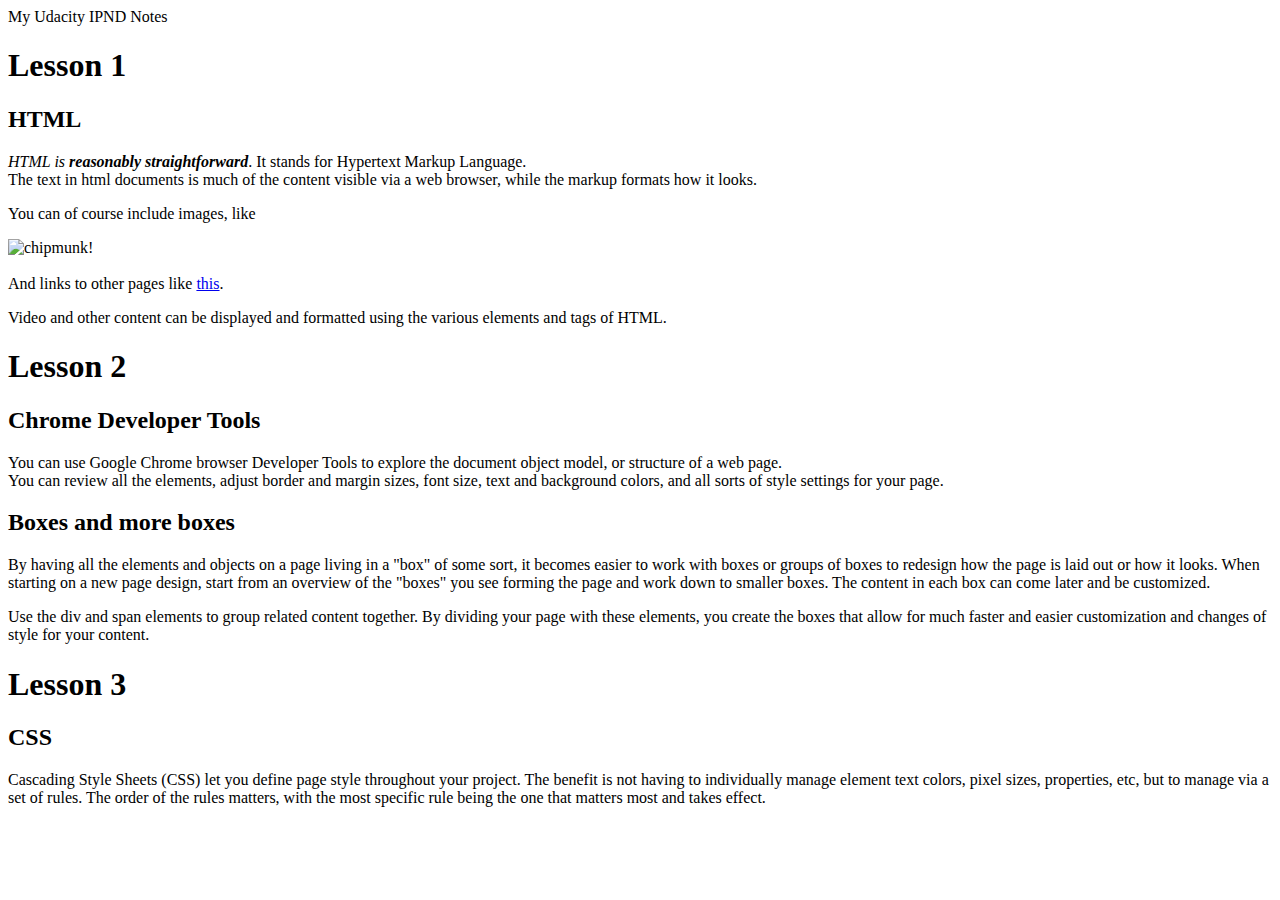
==== stage1/index.html @ 6617db60 "Adding stage1 files" ====
<!-- This is an HTML comment. Comments allow you to communicate with other programmers using
text that will be ignored by the computer! -->
<!DOCTYPE html> <!-- The DOCTYPE tells the browser what kind of document this is (HTML) -->
<head> <!-- The head tag includes important information about the page -->
  <meta charset="UTF-8"> <!-- This line defines something called "character encoding"
  This will allow the browser to display certain characters (such as non-Roman letters) correctly.
  You should include this line in the head of all of your webpages. -->
  <title>Jerry's Notes</title> <!-- This is the title of your page (what appears in the name of a browser tab) -->
  <link rel="stylesheet" href="style.css"> <!-- This line links your CSS stylesheet to your HTML (see Lesson 1.3) -->
</head>
<body> <!-- The body tag is where the "flesh" of your HTML goes -->

<div class="title">My Udacity IPND Notes</div>

  <div class="section">
   <h1>Lesson 1</h1>

  <div class="section">
   <h2>HTML</h2>

    <p><em>HTML is <b>reasonably straightforward</b></em>.  It stands for Hypertext Markup Language.<br>
  The text in html documents is much of the content visible via a web browser, while the markup formats how it looks.</p>

    <p>You can of course include images, like <div class="sample-image"><img src="https://upload.wikimedia.org/wikipedia/commons/9/94/Tamias_minimus.jpg" alt="chipmunk!"></div><br>
  And links to other pages like <a href="http://google.com">this</a>.</p>

    <p>Video and other content can be displayed and formatted using the various elements and tags of HTML.</p>
 </div>

 <div class="section">
   <h1>Lesson 2</h1>

 <div class="section">
  <h2>Chrome Developer Tools</h2>

   <p>You can use Google Chrome browser Developer Tools to explore the document object model, or structure of a web page.<br>
  You can review all the elements, adjust border and margin sizes, font size, text and background colors, and all sorts of style settings for your page.

 </div>

  <div class="section">
   <h2>Boxes and more boxes</h2>

    <p>By having all the elements and objects on a page living in a "box" of some sort, it becomes easier to work with boxes or groups of boxes to redesign how the page is laid out or how it looks.
When starting on a new page design, start from an overview of the "boxes" you see forming the page and work down to smaller boxes.  The content in each box can come later and be customized.

    <p>Use the div and span elements to group related content together.  By dividing your page with these elements, you create the boxes that allow for much faster and easier customization and changes of style for your content.
  </div>

  </div>

  <div class="section">
    <h1>Lesson 3</h1>

    <div class="section">
      <h2>CSS</h2>

      <p>
        Cascading Style Sheets (CSS) let you define page style throughout your project.  The benefit is not having to individually manage element text colors, pixel sizes, properties, etc, but to manage via a set of rules.
        The order of the rules matters, with the most specific rule being the one that matters most and takes effect.
      </p>
    </div>

  </div>


</div>

</body>
---- stage1/style.css ----
/* This is a CSS comment. Notice that CSS comments are
enclosed by different characters than HTML comments. */

/* CSS allows you to give your page style (colors, shapes, fonts, etc.)
You can apply CSS elements to entire HTML classes. Review Lesson 1.3
if you need a refresher about how to do this. */
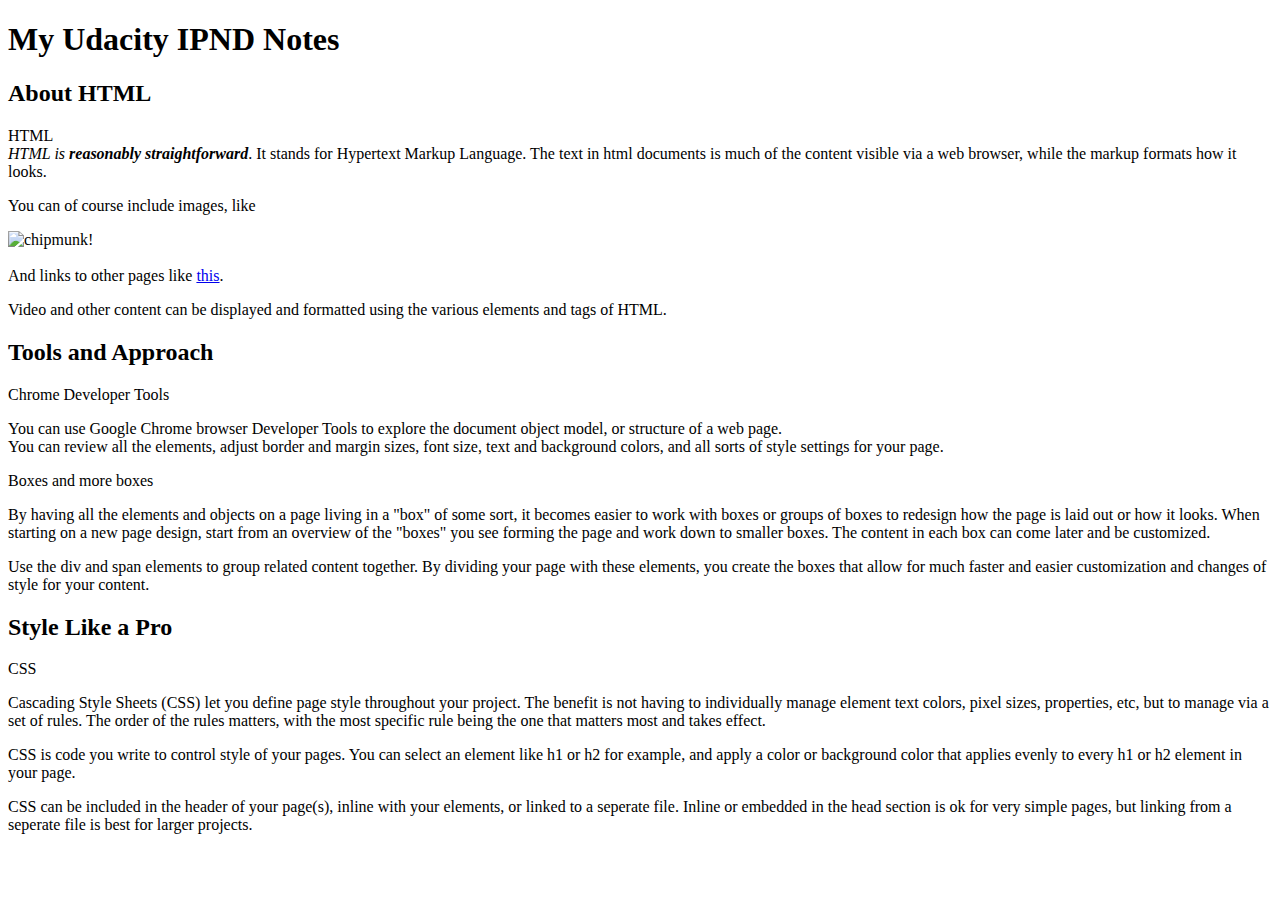
==== commit 0410b0c4: "div additions" ====
--- a/stage1/index.html
+++ b/stage1/index.html
@@ -10,60 +10,81 @@
 </head>
 <body> <!-- The body tag is where the "flesh" of your HTML goes -->
 
-<div class="title">My Udacity IPND Notes</div>
+<h1>My Udacity IPND Notes</h1>
 
-  <div class="section">
-   <h1>Lesson 1</h1>
+  <div class="lesson">  <!-- Start of Lesson 1 -->
+   <h2>About HTML</h2>
 
-  <div class="section">
-   <h2>HTML</h2>
+  <div class="section"> <!-- Start of Section -->
+    <div class="section-title">
+      HTML
+    </div>
+    <div class="section-content"
+      <p> <em>HTML is <b>reasonably straightforward</b></em>.  It stands for Hypertext Markup Language.
+  The text in html documents is much of the content visible via a web browser, while the markup formats how it looks.
+      </p>
 
-    <p><em>HTML is <b>reasonably straightforward</b></em>.  It stands for Hypertext Markup Language.<br>
-  The text in html documents is much of the content visible via a web browser, while the markup formats how it looks.</p>
+      <p>You can of course include images, like <div class="sample-image"><img src="https://upload.wikimedia.org/wikipedia/commons/9/94/Tamias_minimus.jpg" alt="chipmunk!"></div><br>
+  And links to other pages like <a href="http://google.com">this</a>.
+  
+      </p>
 
-    <p>You can of course include images, like <div class="sample-image"><img src="https://upload.wikimedia.org/wikipedia/commons/9/94/Tamias_minimus.jpg" alt="chipmunk!"></div><br>
-  And links to other pages like <a href="http://google.com">this</a>.</p>
+      <p>Video and other content can be displayed and formatted using the various elements and tags of HTML.
+      </p>
+    </div> <!-- End of Section Content -->
+  </div>  <!-- End of Section  -->
+</div> <!-- End of Lesson 1 -->
 
-    <p>Video and other content can be displayed and formatted using the various elements and tags of HTML.</p>
- </div>
+ <div class="lesson">   <!-- Start of Lesson 2 -->
+   <h2>Tools and Approach</h2>
 
- <div class="section">
-   <h1>Lesson 2</h1>
-
- <div class="section">
-  <h2>Chrome Developer Tools</h2>
-
+ <div class="section">  <!-- Start of Section -->
+   <div class="section-title">
+     Chrome Developer Tools
+   </div>
+   <div class="section-content">
    <p>You can use Google Chrome browser Developer Tools to explore the document object model, or structure of a web page.<br>
   You can review all the elements, adjust border and margin sizes, font size, text and background colors, and all sorts of style settings for your page.
+  </div>
+</div> <!-- End of Section -->
 
- </div>
-
-  <div class="section">
-   <h2>Boxes and more boxes</h2>
-
+  <div class="section">  <!-- Start of Section -->
+   <div class="section-title">
+     Boxes and more boxes
+   </div>
+   <div class="section-content">
     <p>By having all the elements and objects on a page living in a "box" of some sort, it becomes easier to work with boxes or groups of boxes to redesign how the page is laid out or how it looks.
 When starting on a new page design, start from an overview of the "boxes" you see forming the page and work down to smaller boxes.  The content in each box can come later and be customized.
 
     <p>Use the div and span elements to group related content together.  By dividing your page with these elements, you create the boxes that allow for much faster and easier customization and changes of style for your content.
   </div>
+</div> <!-- End of Section -->
+</div> <!-- End of Lesson 2 -->
 
-  </div>
 
-  <div class="section">
-    <h1>Lesson 3</h1>
+  <div class="lesson"> <!-- Start of Lesson 3 -->
+    <h2>Style Like a Pro</h2>
 
-    <div class="section">
-      <h2>CSS</h2>
-
+    <div class="section"> <!-- Start of Section -->
+      <div class="section-title">
+        CSS
+      </div>
+      <div class="section-content">
       <p>
         Cascading Style Sheets (CSS) let you define page style throughout your project.  The benefit is not having to individually manage element text colors, pixel sizes, properties, etc, but to manage via a set of rules.
         The order of the rules matters, with the most specific rule being the one that matters most and takes effect.
       </p>
+
+      <p>
+        CSS is code you write to control style of your pages.  You can select an element like h1 or h2 for example, and apply a color or background color that applies evenly to every h1 or h2 element in your page.
+      </p>
+
+      <p>
+        CSS can be included in the header of your page(s), inline with your elements, or linked to a seperate file. Inline or embedded in the head section is ok for very simple pages, but linking from a seperate file is best for larger projects.
+      </p>
     </div>
 
-  </div>
-
-
-</div>
+    </div><!-- End of Section -->
+  </div> <!-- End of Lesson 3-->
 
 </body>
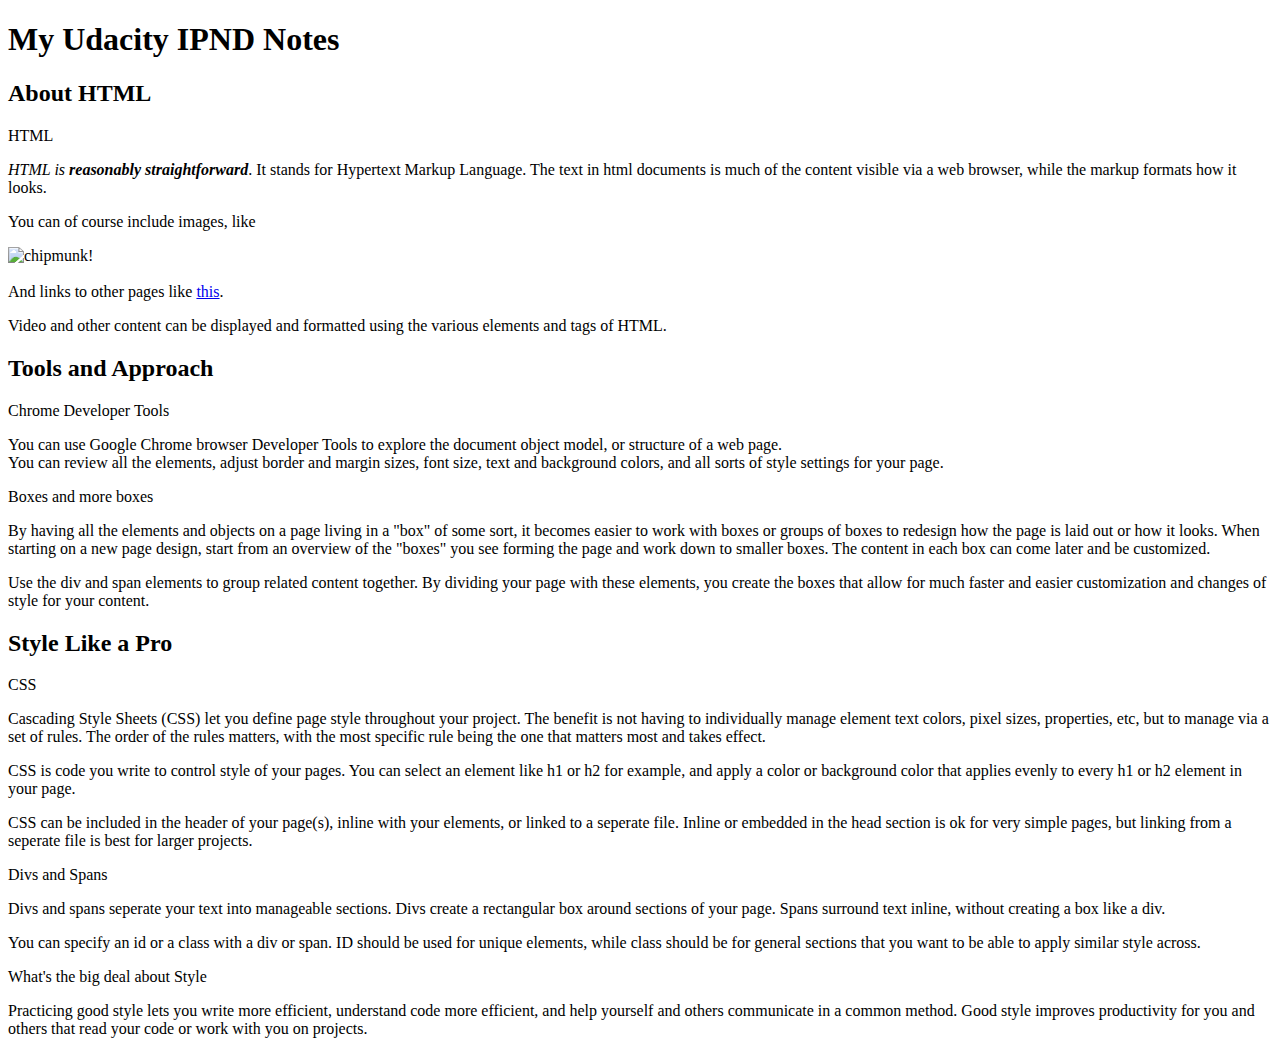
==== commit 9b01ead5: "minor updates" ====
--- a/stage1/index.html
+++ b/stage1/index.html
@@ -8,6 +8,7 @@
   <title>Jerry's Notes</title> <!-- This is the title of your page (what appears in the name of a browser tab) -->
   <link rel="stylesheet" href="style.css"> <!-- This line links your CSS stylesheet to your HTML (see Lesson 1.3) -->
 </head>
+
 <body> <!-- The body tag is where the "flesh" of your HTML goes -->
 
 <h1>My Udacity IPND Notes</h1>
@@ -19,15 +20,15 @@
     <div class="section-title">
       HTML
     </div>
-    <div class="section-content"
+    <div class="section-content">
       <p> <em>HTML is <b>reasonably straightforward</b></em>.  It stands for Hypertext Markup Language.
   The text in html documents is much of the content visible via a web browser, while the markup formats how it looks.
       </p>
-
+      <span>
       <p>You can of course include images, like <div class="sample-image"><img src="https://upload.wikimedia.org/wikipedia/commons/9/94/Tamias_minimus.jpg" alt="chipmunk!"></div><br>
   And links to other pages like <a href="http://google.com">this</a>.
-  
       </p>
+      </span>
 
       <p>Video and other content can be displayed and formatted using the various elements and tags of HTML.
       </p>
@@ -57,7 +58,8 @@
 When starting on a new page design, start from an overview of the "boxes" you see forming the page and work down to smaller boxes.  The content in each box can come later and be customized.
 
     <p>Use the div and span elements to group related content together.  By dividing your page with these elements, you create the boxes that allow for much faster and easier customization and changes of style for your content.
-  </div>
+
+  </div> <!-- End of Section Content -->
 </div> <!-- End of Section -->
 </div> <!-- End of Lesson 2 -->
 
@@ -83,6 +85,29 @@
         CSS can be included in the header of your page(s), inline with your elements, or linked to a seperate file. Inline or embedded in the head section is ok for very simple pages, but linking from a seperate file is best for larger projects.
       </p>
     </div>
+    <div class="section-title">
+      Divs and Spans
+    </div>
+    <div class="section-content">
+      <p>
+        Divs and spans seperate your text into manageable sections.  Divs create a rectangular box around sections of your page.  Spans surround text inline, without creating a box like a div.
+      </p>
+      <p>
+        You can specify an id or a class with a div or span.  ID should be used for unique elements, while class should be for general sections that you want to be able to apply similar style across.
+      </p>
+    </div>
+    <div class="section-title">
+      What's the big deal about Style
+    </div>
+    <div class="section-content">
+      <p>
+        Practicing good style lets you write more efficient, understand code more efficient, and help yourself and others communicate in a common method.
+        Good style improves productivity for you and others that read your code or work with you on projects.
+      </p>
+    </div>
+
+      </style>
+    </div>
 
     </div><!-- End of Section -->
   </div> <!-- End of Lesson 3-->
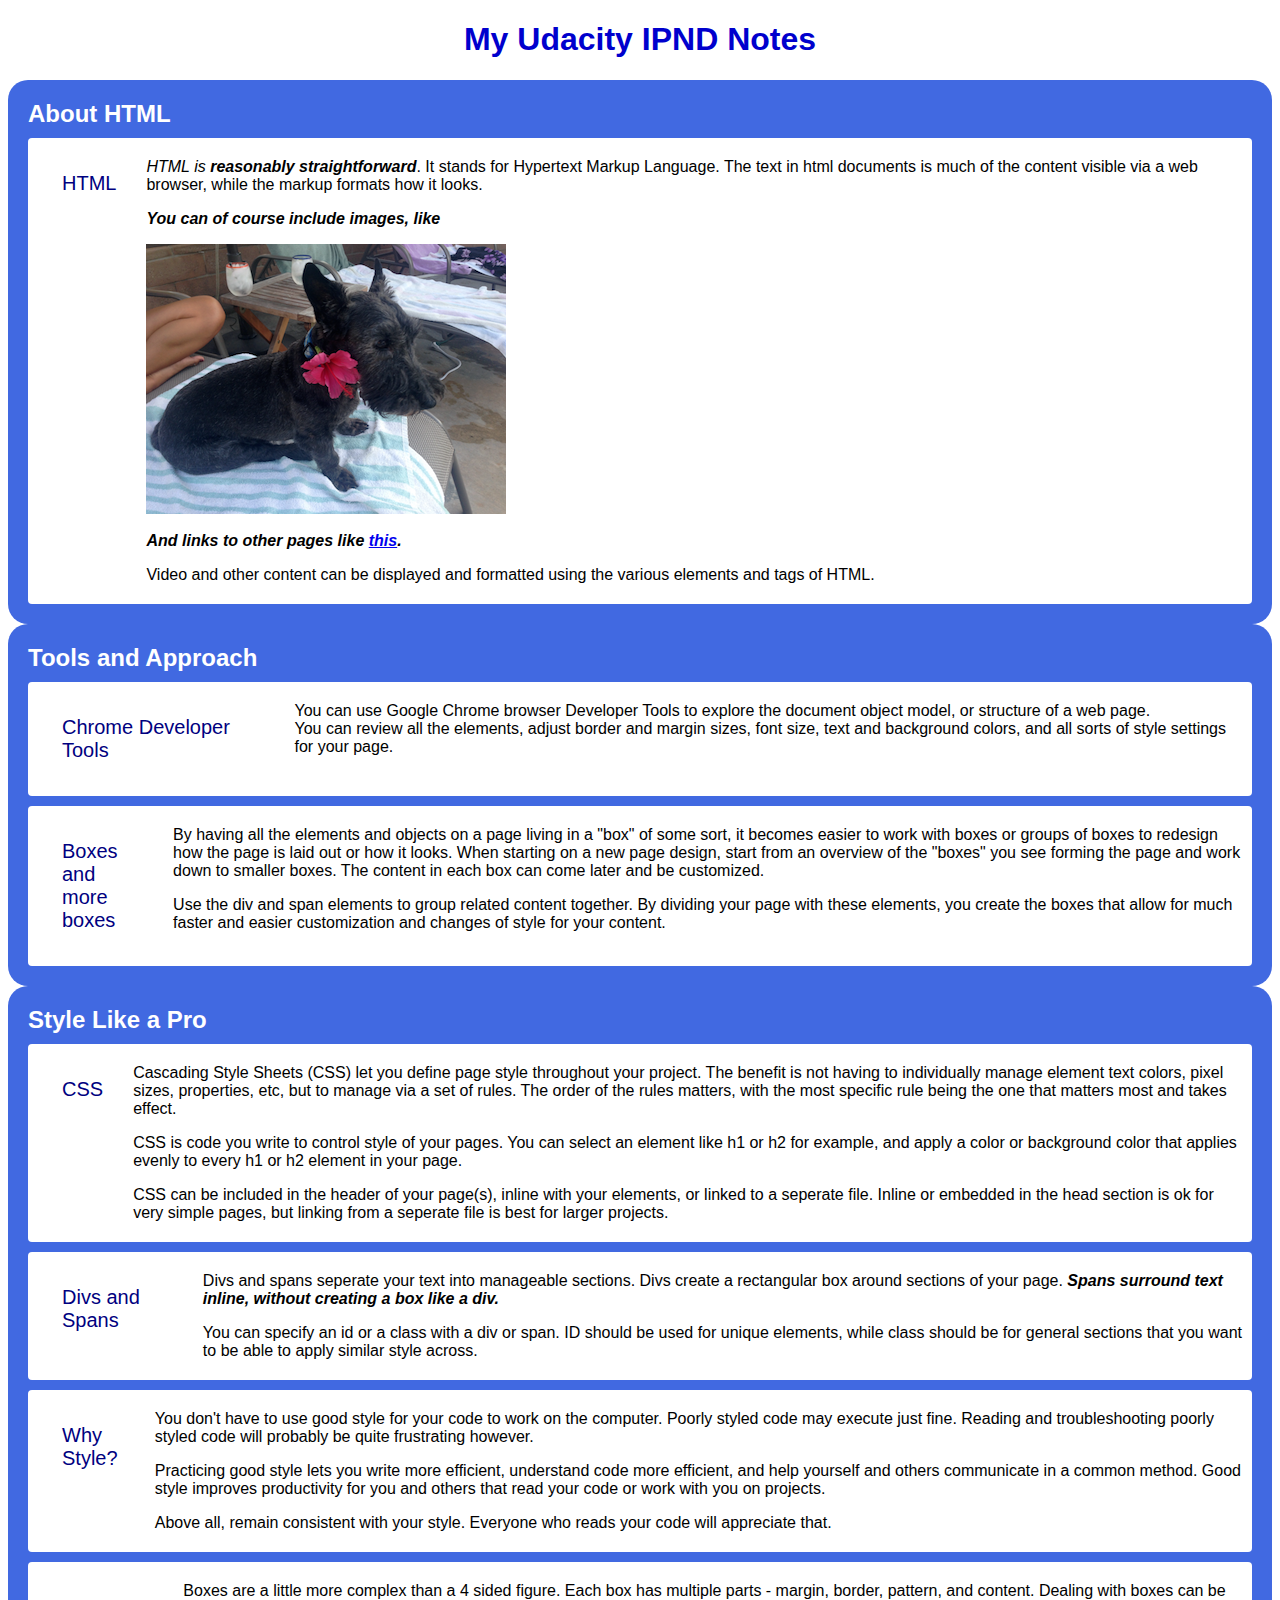
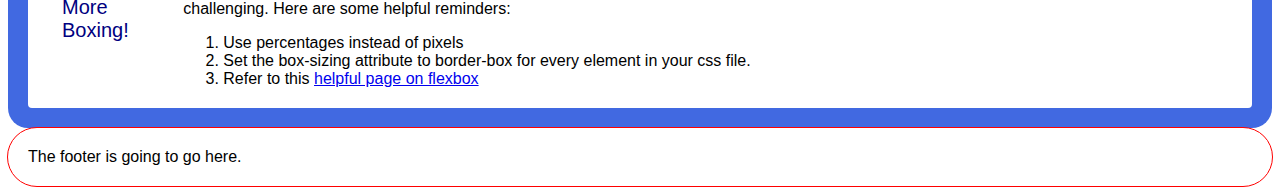
==== commit 875239d5: "Adding images folder" ====
--- a/stage1/index.html
+++ b/stage1/index.html
@@ -22,10 +22,11 @@
     </div>
     <div class="section-content">
       <p> <em>HTML is <b>reasonably straightforward</b></em>.  It stands for Hypertext Markup Language.
-  The text in html documents is much of the content visible via a web browser, while the markup formats how it looks.
+        The text in html documents is much of the content visible via a web browser, while the markup formats how it looks.
       </p>
-      <span>
-      <p>You can of course include images, like <div class="sample-image"><img src="https://upload.wikimedia.org/wikipedia/commons/9/94/Tamias_minimus.jpg" alt="chipmunk!"></div><br>
+
+      <span class=samplespans>
+      <p>You can of course include images, like <div class="sample-image"><img src="images/homer.png" alt="chipmunk!"></div><br>
   And links to other pages like <a href="http://google.com">this</a>.
       </p>
       </span>
@@ -59,8 +60,9 @@
 
     <p>Use the div and span elements to group related content together.  By dividing your page with these elements, you create the boxes that allow for much faster and easier customization and changes of style for your content.
 
-  </div> <!-- End of Section Content -->
+  </div>
 </div> <!-- End of Section -->
+
 </div> <!-- End of Lesson 2 -->
 
 
@@ -85,31 +87,71 @@
         CSS can be included in the header of your page(s), inline with your elements, or linked to a seperate file. Inline or embedded in the head section is ok for very simple pages, but linking from a seperate file is best for larger projects.
       </p>
     </div>
+  </div> <!-- End of Section -->
+
+  <div class="section"> <!--Start of Section -->
     <div class="section-title">
       Divs and Spans
     </div>
     <div class="section-content">
       <p>
-        Divs and spans seperate your text into manageable sections.  Divs create a rectangular box around sections of your page.  Spans surround text inline, without creating a box like a div.
+        Divs and spans seperate your text into manageable sections.  Divs create a rectangular box around sections of your page.
+        <span class="samplespans">Spans surround text inline, without creating a box like a div.
+        </span>
       </p>
       <p>
         You can specify an id or a class with a div or span.  ID should be used for unique elements, while class should be for general sections that you want to be able to apply similar style across.
       </p>
     </div>
+
+  </div> <!-- End of Section -->
+
+  <div class="section"> <!--Start of Section -->
+
     <div class="section-title">
-      What's the big deal about Style
+      Why Style?
     </div>
     <div class="section-content">
+      <p>
+        You don't have to use good style for your code to work on the computer.  Poorly styled code may execute just fine.  Reading and troubleshooting poorly styled code will probably be quite frustrating however.
+      </p>
       <p>
         Practicing good style lets you write more efficient, understand code more efficient, and help yourself and others communicate in a common method.
         Good style improves productivity for you and others that read your code or work with you on projects.
       </p>
+      <p>
+        Above all, remain consistent with your style.  Everyone who reads your code will appreciate that.
+      </p>
+
     </div>
 
-      </style>
+  </div> <!-- End of Section -->
+
+  <div class="section"> <!--Start of Section -->
+    <div class="section-title">
+      More Boxing!
     </div>
+    <div class="section-content">
+      <p>
+        Boxes are a little more complex than a 4 sided figure.  Each box has multiple parts  - margin, border, pattern, and content.
+        Dealing with boxes can be challenging.  Here are some helpful reminders:
+        <ol>
+          <li>Use percentages instead of pixels
+          </li>
+          <li>Set the box-sizing attribute to border-box for every element in your css file.
+          </li>
+          <li>Refer to this <a href="http://css-tricks.com/snippets/css/a-guide-to-flexbox/">helpful page on flexbox</a>
+          </li>
+        </ol>
+      </p>
+    </div><!-- End of Section Content-->
+  </div><!-- End of Section-->
 
-    </div><!-- End of Section -->
-  </div> <!-- End of Lesson 3-->
+</div> <!-- End of Lesson 3-->
+
+<div class="footer">
+  The footer is going to go here.
+
+</div>
 
 </body>
--- a/stage1/style.css
+++ b/stage1/style.css
@@ -1,6 +1,83 @@
-/* This is a CSS comment. Notice that CSS comments are
-enclosed by different characters than HTML comments. */
+/* CSS for stage1 project */
 
-/* CSS allows you to give your page style (colors, shapes, fonts, etc.)
-You can apply CSS elements to entire HTML classes. Review Lesson 1.3
-if you need a refresher about how to do this. */
+* {
+  -webkit-box-sizing: border-box;
+  -moz-box-sizing: border-box;
+  -ms-box-sizing: border-box;
+  box-sizing: border-box;
+}
+
+h1 {
+	text-align: center;
+	color: mediumblue;
+}
+
+/* margins push other elements away */
+h2 {
+	margin: 10px;
+}
+
+/* change to a nicer font */
+body {
+	font-family: Helvetica;
+}
+
+.footer {
+  background-color: white;
+  border-radius: 40px;
+  padding: 20px;
+  outline: 1px solid red !important;
+}
+/* the border-radius attribute makes
+the corners rounded and the margin
+clears out space for the stuff inside
+the lesson divs.  */
+
+.lesson {
+	background-color: royalblue;
+	border-radius: 20px;
+	color: white;
+	padding: 10px;
+}
+
+
+
+.section {
+	background-color: white;
+	padding: 4px;
+	margin: 10px;
+	border-radius: 4px;
+	color: black;
+  display: flex;
+  display: -webkit-flex;
+}
+
+.section-title {
+	font-size: 20px;
+	margin: 30px;
+	text-align: left;
+	color: navy;
+}
+
+.section-description {
+	font-weight: lighter;
+	margin: 6px;
+}
+
+.samplespans {
+  font-style:italic;
+  font-weight: bolder;
+}
+
+.sample-image{
+  display: flex;
+  display: -webkit-flex;
+}
+
+.italic {
+	font-style: italic;
+}
+
+.bold {
+	font-weight: bold;
+}
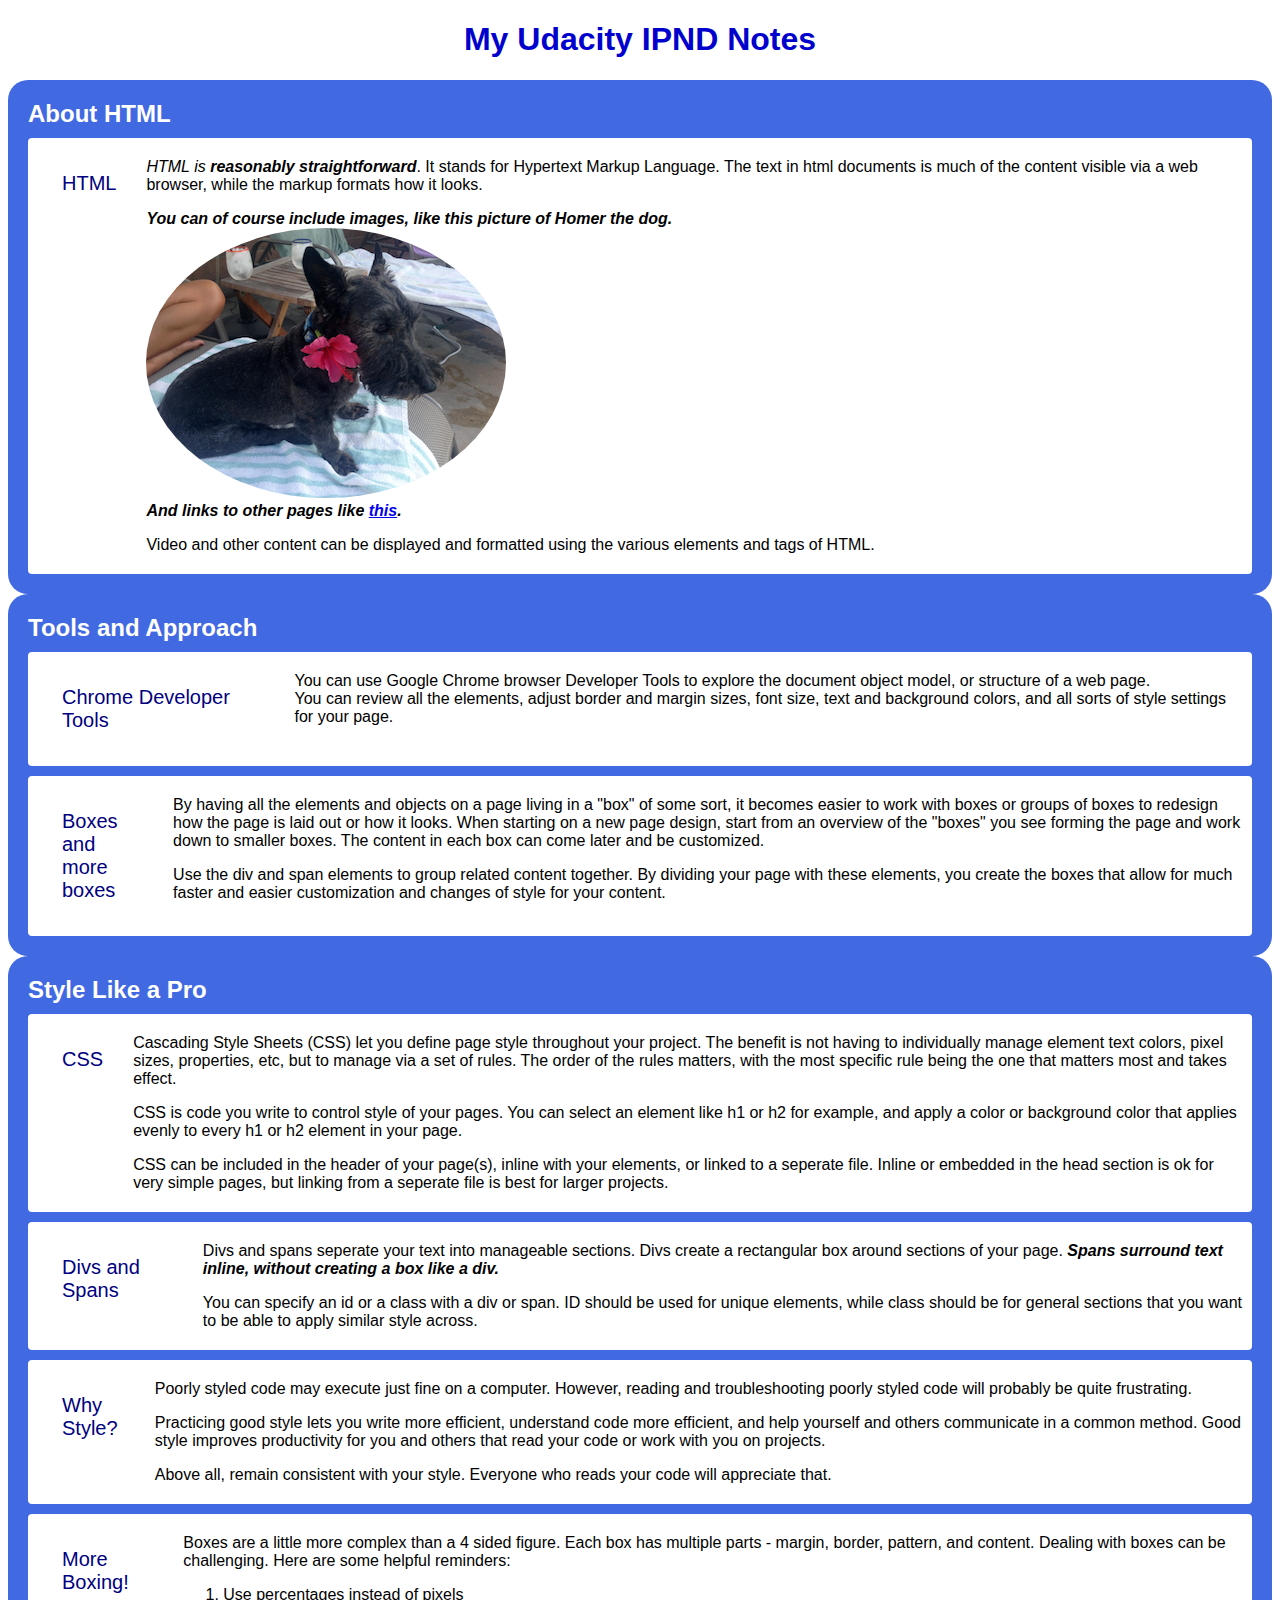
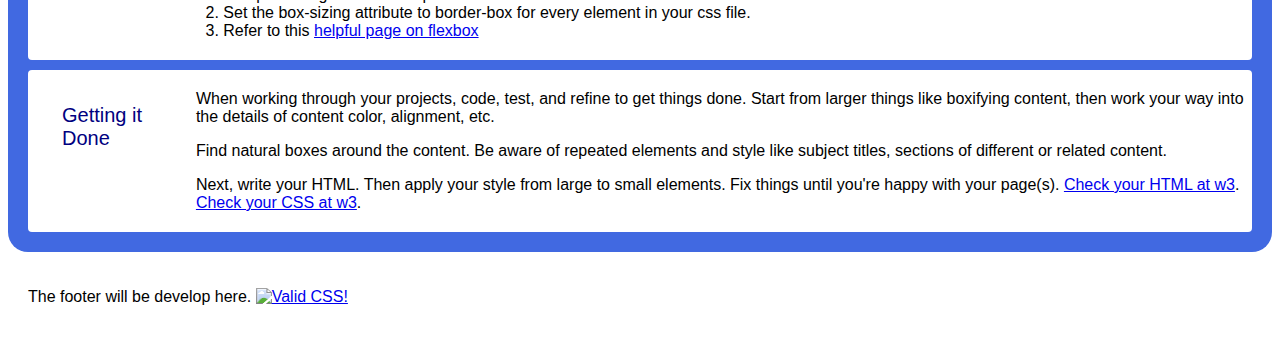
==== commit b3c7fa48: "Cleaning html and css" ====
--- a/stage1/index.html
+++ b/stage1/index.html
@@ -1,5 +1,3 @@
-<!-- This is an HTML comment. Comments allow you to communicate with other programmers using
-text that will be ignored by the computer! -->
 <!DOCTYPE html> <!-- The DOCTYPE tells the browser what kind of document this is (HTML) -->
 <head> <!-- The head tag includes important information about the page -->
   <meta charset="UTF-8"> <!-- This line defines something called "character encoding"
@@ -26,13 +24,14 @@
       </p>
 
       <span class=samplespans>
-      <p>You can of course include images, like <div class="sample-image"><img src="images/homer.png" alt="chipmunk!"></div><br>
-  And links to other pages like <a href="http://google.com">this</a>.
-      </p>
+        You can of course include images, like this picture of Homer the dog.<br>
+        <img class=roundimage src="images/homer.png" alt="photo of Homer the dog"><br>
+        And links to other pages like <a href="http://google.com">this</a>.
       </span>
 
       <p>Video and other content can be displayed and formatted using the various elements and tags of HTML.
       </p>
+
     </div> <!-- End of Section Content -->
   </div>  <!-- End of Section  -->
 </div> <!-- End of Lesson 1 -->
@@ -113,7 +112,7 @@
     </div>
     <div class="section-content">
       <p>
-        You don't have to use good style for your code to work on the computer.  Poorly styled code may execute just fine.  Reading and troubleshooting poorly styled code will probably be quite frustrating however.
+        Poorly styled code may execute just fine on a computer.  However, reading and troubleshooting poorly styled code will probably be quite frustrating.
       </p>
       <p>
         Practicing good style lets you write more efficient, understand code more efficient, and help yourself and others communicate in a common method.
@@ -135,6 +134,7 @@
       <p>
         Boxes are a little more complex than a 4 sided figure.  Each box has multiple parts  - margin, border, pattern, and content.
         Dealing with boxes can be challenging.  Here are some helpful reminders:
+      </p>
         <ol>
           <li>Use percentages instead of pixels
           </li>
@@ -143,15 +143,46 @@
           <li>Refer to this <a href="http://css-tricks.com/snippets/css/a-guide-to-flexbox/">helpful page on flexbox</a>
           </li>
         </ol>
-      </p>
+
     </div><!-- End of Section Content-->
   </div><!-- End of Section-->
+
+  <div class="section"> <!--Start of Section -->
+  <div class="section-title">
+  Getting it Done
+  </div>
+  <div class="section-content">
+    <p>
+      When working through your projects, code, test, and refine to get things done.  Start from
+      larger things like boxifying content, then work your way into the details of content color, alignment, etc.
+    </p>
+    <p>Find natural boxes around the content.  Be aware of repeated elements and style like subject titles,
+      sections of different or related content.
+    </p>
+    <p>
+      Next, write your HTML.  Then apply your style from large to small elements.
+      Fix things until you're happy with your page(s).
+      <a href="http://validator.w3.org/#validate_by_input">Check your HTML at w3</a>.
+      <a href="http://jigsaw.w3.org/css-validator/#validate_by_input">Check your CSS at w3</a>.
+    </p>
+
+  </div><!--End of Section Content-->
+
+</div><!--End of Section -->
+
+
 
 </div> <!-- End of Lesson 3-->
 
 <div class="footer">
-  The footer is going to go here.
+  <p>The footer will be develop here.
+  <a href="http://jigsaw.w3.org/css-validator/check/referer">
+      <img style="border:0;width:88px;height:31px"
+          src="http://jigsaw.w3.org/css-validator/images/vcss-blue"
+          alt="Valid CSS!" />
+      </a>
+  </p>
 
-</div>
+</div> <!--End of Footer-->
 
 </body>
--- a/stage1/style.css
+++ b/stage1/style.css
@@ -1,9 +1,6 @@
 /* CSS for stage1 project */
 
 * {
-  -webkit-box-sizing: border-box;
-  -moz-box-sizing: border-box;
-  -ms-box-sizing: border-box;
   box-sizing: border-box;
 }
 
@@ -26,7 +23,7 @@
   background-color: white;
   border-radius: 40px;
   padding: 20px;
-  outline: 1px solid red !important;
+  display: flex;
 }
 /* the border-radius attribute makes
 the corners rounded and the margin
@@ -40,7 +37,9 @@
 	padding: 10px;
 }
 
-
+.roundimage{
+  border-radius: 50%
+}
 
 .section {
 	background-color: white;
@@ -49,7 +48,6 @@
 	border-radius: 4px;
 	color: black;
   display: flex;
-  display: -webkit-flex;
 }
 
 .section-title {
@@ -71,7 +69,6 @@
 
 .sample-image{
   display: flex;
-  display: -webkit-flex;
 }
 
 .italic {
